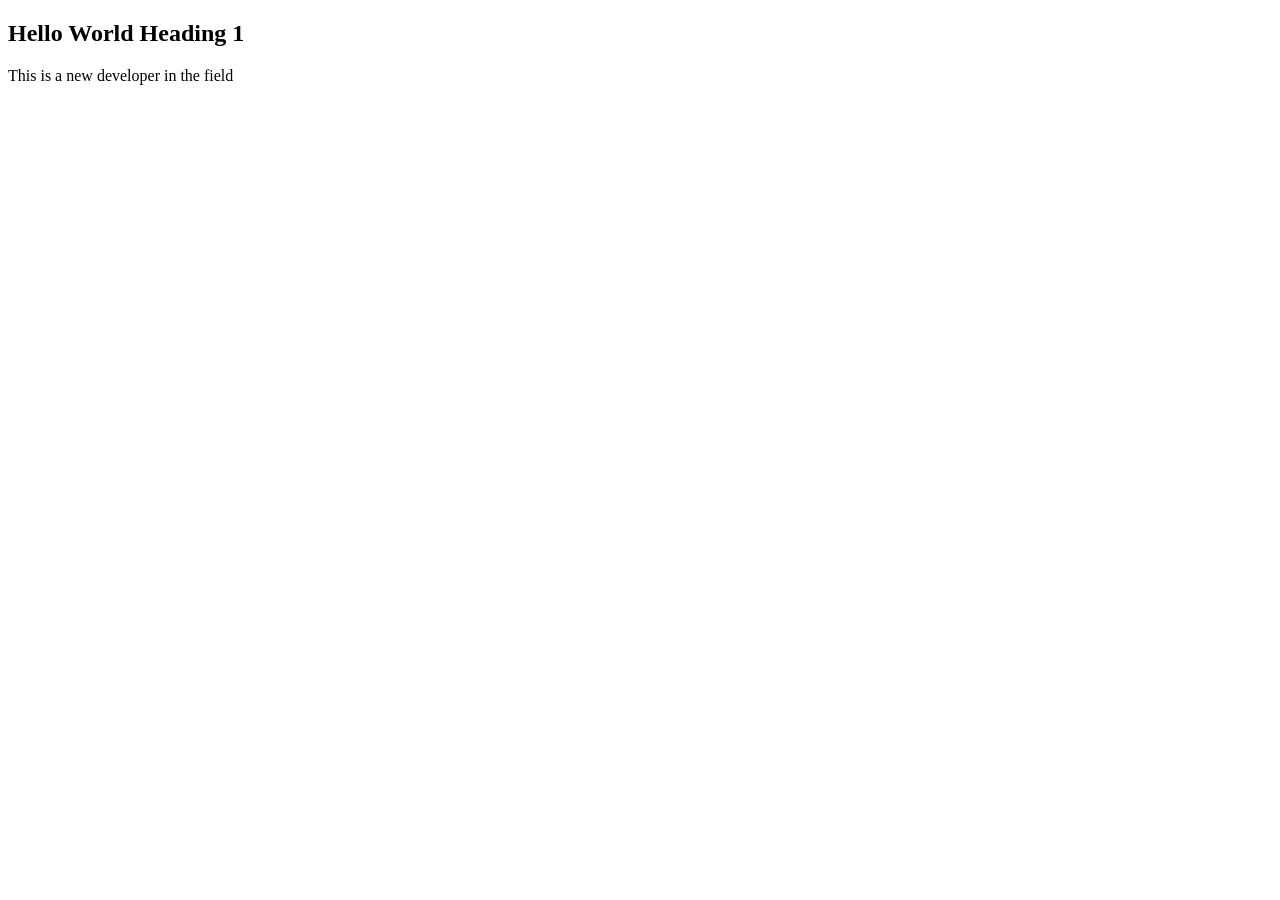
==== Basics/index.html @ da43cb59 "Restructuring folders" ====
<!DOCTYPE html>
<html>
<head>
    <title>Hello Everyone</title>
    <link rel="stylesheet" href="style.css">
</head>
<script src="script.js"></script>
<body>

    <h2>Hello World Heading 1</h2>
    <p>This is a new developer in the field</p>

    <!-- Floating bubbles -->
    <div class="circle c1"></div>
    <div class="circle c2"></div>
    <div class="circle c3"></div>
    <div class="circle c4"></div>

    <div class="particle p1"></div>
    <div class="particle p2"></div>
    <div class="particle p3"></div>
    <div class="particle p4"></div>
    <div class="particle p5"></div>
    <div class="particle p6"></div>
    <div class="particle p7"></div>
    <div class="particle p8"></div>
</body>
</html>
---- Basics/style.css ----

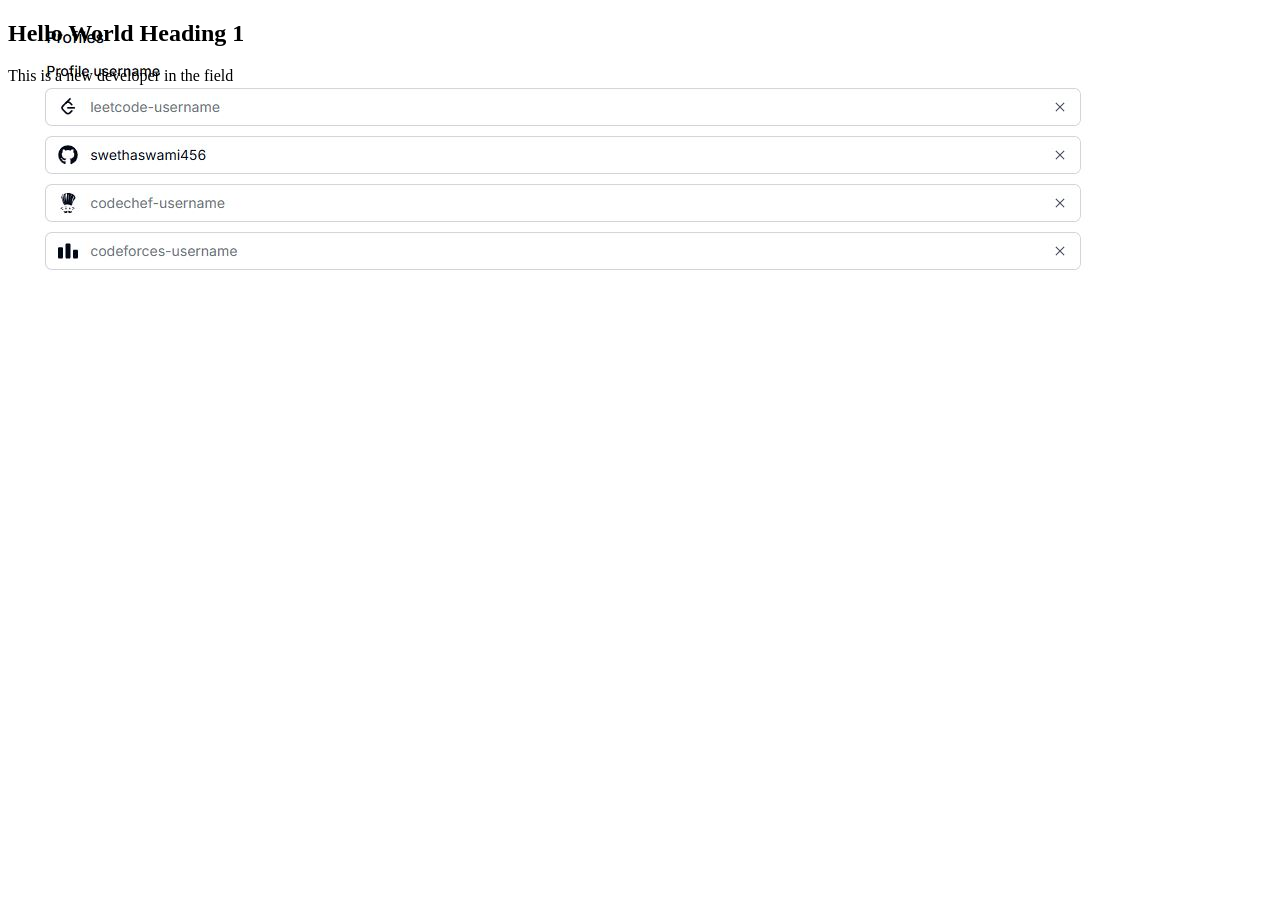
==== commit 0b3424d0: "Added transformation and Header background" ====
--- a/Basics/index.html
+++ b/Basics/index.html
@@ -6,10 +6,10 @@
 </head>
 <script src="script.js"></script>
 <body>
-
+    
     <h2>Hello World Heading 1</h2>
     <p>This is a new developer in the field</p>
-
+    <circle cx="75" cy="75" r="50" fill="blue" > </circle>
     <!-- Floating bubbles -->
     <div class="circle c1"></div>
     <div class="circle c2"></div>
--- a/Basics/style.css
+++ b/Basics/style.css
@@ -1 +1,13 @@
 
+body {
+  background-image: url('Capture3.JPG');
+  background-repeat: no-repeat;
+  /* background-repeat: repeat-x; */
+  /* background-repeat: repeat-y; */
+  background-attachment: fixed;
+  /* opacity: 0.3; */
+}
+
+
+
+
